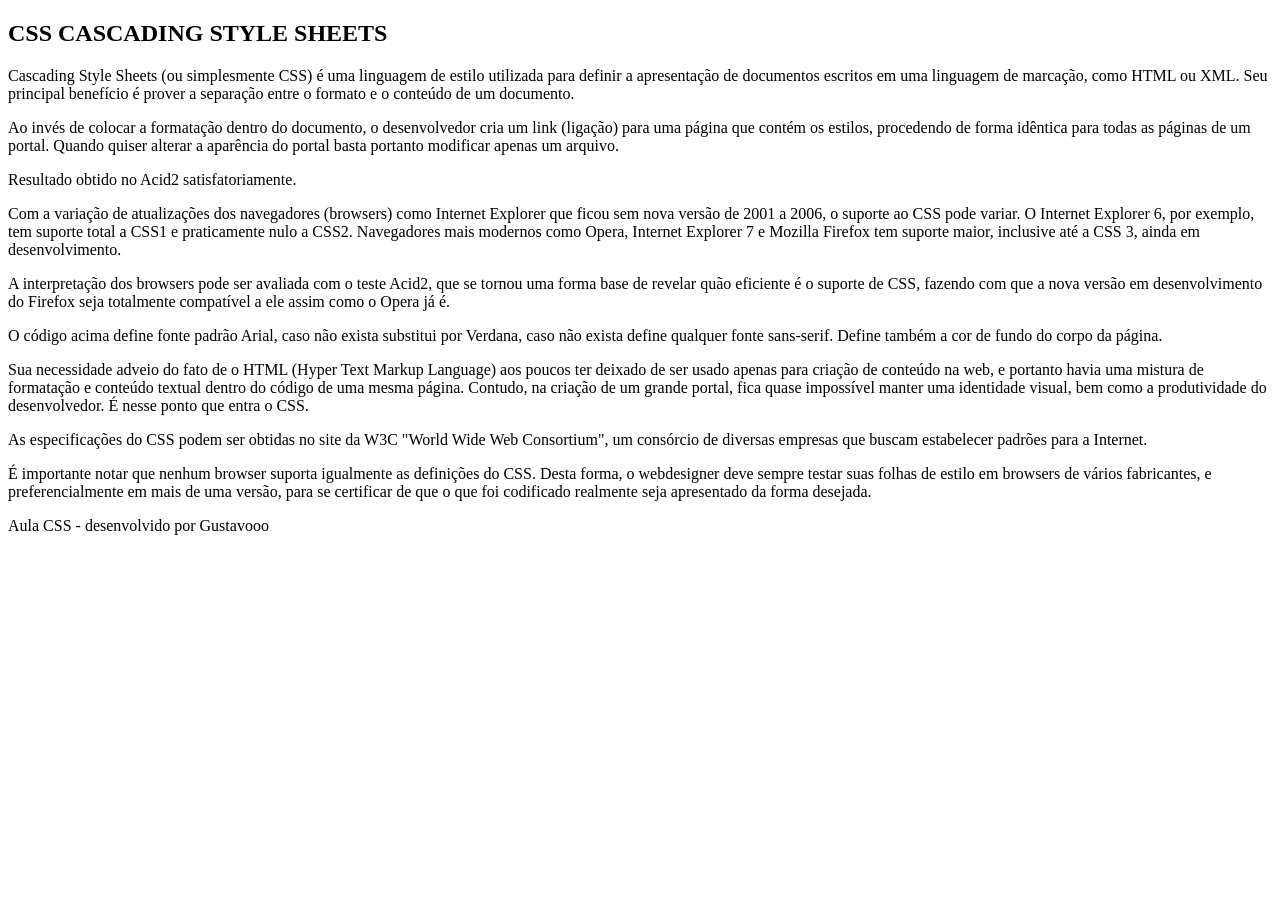
==== site/exercicio css/index.html @ ea927537 "salvando isso aqui" ====
<!DOCTYPE html>
<html lang="pt-br">
    <head>
        <meta charset="UTF-8"> 
        <meta name="viewport" content="width=device-width, initial-scale=1.0">
        <meta name="description" content="Introdução ao CSS">
        <meta name="keyword" content="css, html, web">
        <title>CSS</title>
    </head>
</head>
<body>
    <header id="topo">
        <ing src="./imagem/css.jpg" alt="imagem de fundo azul com 
        o texto CSS deixando arquivos menores">
    </header>
    <main id="Conteúdo">
        <section>
            <h1>CSS CASCADING STYLE SHEETS </h1>
            <p class="parágrafo"> Cascading Style Sheets (ou simplesmente CSS) é uma linguagem de estilo utilizada para definir a apresentação de documentos escritos em uma linguagem de marcação, como HTML ou XML. Seu principal benefício é prover a separação entre o formato e o conteúdo de um documento.</p>  

            <p class="parágrafo">Ao invés de colocar a formatação dentro do documento, o desenvolvedor cria um link (ligação) para uma página que contém os estilos, procedendo de forma idêntica para todas as páginas de um portal. Quando quiser alterar a aparência do portal basta portanto modificar apenas um arquivo.</p>

            <p class="parágrafo">Resultado obtido no Acid2 satisfatoriamente.</p>

            <p class="parágrafo">Com a variação de atualizações dos navegadores (browsers) como Internet Explorer que ficou sem nova versão de 2001 a 2006, o suporte ao CSS pode variar. O Internet Explorer 6, por exemplo, tem suporte total a CSS1 e praticamente nulo a CSS2. Navegadores mais modernos como Opera, Internet Explorer 7 e Mozilla Firefox tem suporte maior, inclusive até a CSS 3, ainda em desenvolvimento.</p>

            <p class="parágrafo">A interpretação dos browsers pode ser avaliada com o teste Acid2, que se tornou uma forma base de revelar quão eficiente é o suporte de CSS, fazendo com que a nova versão em desenvolvimento do Firefox seja totalmente compatível a ele assim como o Opera já é.</p>
            
            <p class="parágrafo"> O código acima define fonte padrão Arial, caso não exista substitui por Verdana, caso não exista define qualquer fonte sans-serif. Define também a cor de fundo do corpo da página.</p>
            
            <p class="parágrafo">Sua necessidade adveio do fato de o HTML (Hyper Text Markup Language) aos poucos ter deixado de ser usado apenas para criação de conteúdo na web, e portanto havia uma mistura de formatação e conteúdo textual dentro do código de uma mesma página. Contudo, na criação de um grande portal, fica quase impossível manter uma identidade visual, bem como a produtividade do desenvolvedor. É nesse ponto que entra o CSS.</p>

            <p class="parágrafo">As especificações do CSS podem ser obtidas no site da W3C "World Wide Web Consortium", um consórcio de diversas empresas que buscam estabelecer padrões para a Internet.</p>
            
            <p class="parágrafo">É importante notar que nenhum browser suporta igualmente as definições do CSS. Desta forma, o webdesigner deve sempre testar suas folhas de estilo em browsers de vários fabricantes, e preferencialmente em mais de uma versão, para se certificar de que o que foi codificado realmente seja apresentado da forma desejada.</p>
            <p></p>     
        </section>
</main>
<footer id="rodapé">
    <P>Aula CSS - desenvolvido por Gustavooo</P>

</footer>
</body>
</html>
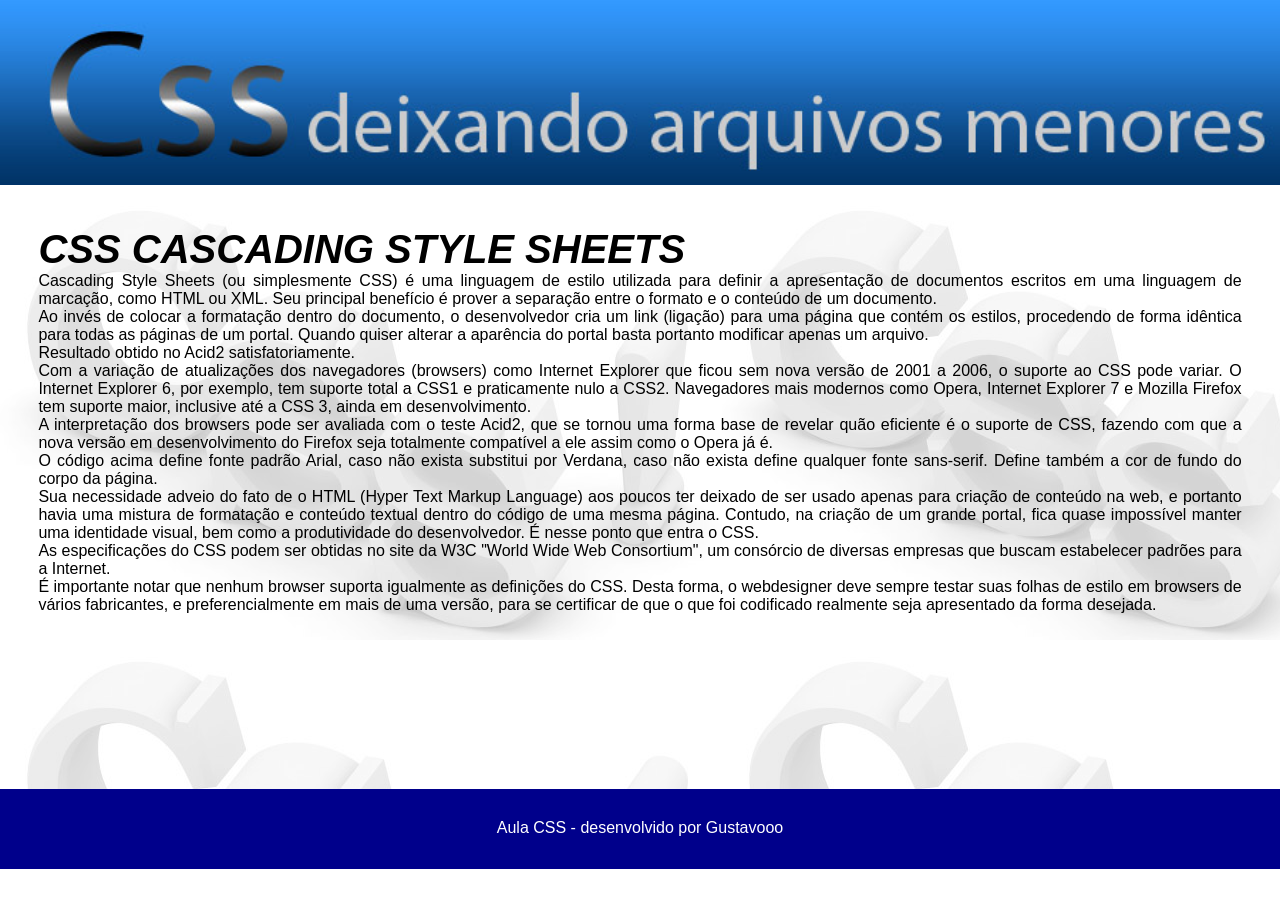
==== commit 1d8ad225: "salvando o css" ====
--- a/site/exercicio css/index.html
+++ b/site/exercicio css/index.html
@@ -6,37 +6,38 @@
         <meta name="description" content="Introdução ao CSS">
         <meta name="keyword" content="css, html, web">
         <title>CSS</title>
+        <link rel="stylesheet" href="./css/estilo.css">
     </head>
 </head>
 <body>
     <header id="topo">
-        <ing src="./imagem/css.jpg" alt="imagem de fundo azul com 
+        <img src="./imagem/css.jpg" id = "imgtopo" alt="imagem de fundo azul com 
         o texto CSS deixando arquivos menores">
     </header>
-    <main id="Conteúdo">
+    <main id="conteudo">
         <section>
             <h1>CSS CASCADING STYLE SHEETS </h1>
-            <p class="parágrafo"> Cascading Style Sheets (ou simplesmente CSS) é uma linguagem de estilo utilizada para definir a apresentação de documentos escritos em uma linguagem de marcação, como HTML ou XML. Seu principal benefício é prover a separação entre o formato e o conteúdo de um documento.</p>  
+            <p class="paragrafo"> Cascading Style Sheets (ou simplesmente CSS) é uma linguagem de estilo utilizada para definir a apresentação de documentos escritos em uma linguagem de marcação, como HTML ou XML. Seu principal benefício é prover a separação entre o formato e o conteúdo de um documento.</p>  
 
-            <p class="parágrafo">Ao invés de colocar a formatação dentro do documento, o desenvolvedor cria um link (ligação) para uma página que contém os estilos, procedendo de forma idêntica para todas as páginas de um portal. Quando quiser alterar a aparência do portal basta portanto modificar apenas um arquivo.</p>
+            <p class="paragrafo">Ao invés de colocar a formatação dentro do documento, o desenvolvedor cria um link (ligação) para uma página que contém os estilos, procedendo de forma idêntica para todas as páginas de um portal. Quando quiser alterar a aparência do portal basta portanto modificar apenas um arquivo.</p>
 
-            <p class="parágrafo">Resultado obtido no Acid2 satisfatoriamente.</p>
+            <p class="paragrafo">Resultado obtido no Acid2 satisfatoriamente.</p>
 
-            <p class="parágrafo">Com a variação de atualizações dos navegadores (browsers) como Internet Explorer que ficou sem nova versão de 2001 a 2006, o suporte ao CSS pode variar. O Internet Explorer 6, por exemplo, tem suporte total a CSS1 e praticamente nulo a CSS2. Navegadores mais modernos como Opera, Internet Explorer 7 e Mozilla Firefox tem suporte maior, inclusive até a CSS 3, ainda em desenvolvimento.</p>
+            <p class="paragrafo">Com a variação de atualizações dos navegadores (browsers) como Internet Explorer que ficou sem nova versão de 2001 a 2006, o suporte ao CSS pode variar. O Internet Explorer 6, por exemplo, tem suporte total a CSS1 e praticamente nulo a CSS2. Navegadores mais modernos como Opera, Internet Explorer 7 e Mozilla Firefox tem suporte maior, inclusive até a CSS 3, ainda em desenvolvimento.</p>
 
-            <p class="parágrafo">A interpretação dos browsers pode ser avaliada com o teste Acid2, que se tornou uma forma base de revelar quão eficiente é o suporte de CSS, fazendo com que a nova versão em desenvolvimento do Firefox seja totalmente compatível a ele assim como o Opera já é.</p>
+            <p class="paragrafo">A interpretação dos browsers pode ser avaliada com o teste Acid2, que se tornou uma forma base de revelar quão eficiente é o suporte de CSS, fazendo com que a nova versão em desenvolvimento do Firefox seja totalmente compatível a ele assim como o Opera já é.</p>
             
-            <p class="parágrafo"> O código acima define fonte padrão Arial, caso não exista substitui por Verdana, caso não exista define qualquer fonte sans-serif. Define também a cor de fundo do corpo da página.</p>
+            <p class="paragrafo"> O código acima define fonte padrão Arial, caso não exista substitui por Verdana, caso não exista define qualquer fonte sans-serif. Define também a cor de fundo do corpo da página.</p>
             
-            <p class="parágrafo">Sua necessidade adveio do fato de o HTML (Hyper Text Markup Language) aos poucos ter deixado de ser usado apenas para criação de conteúdo na web, e portanto havia uma mistura de formatação e conteúdo textual dentro do código de uma mesma página. Contudo, na criação de um grande portal, fica quase impossível manter uma identidade visual, bem como a produtividade do desenvolvedor. É nesse ponto que entra o CSS.</p>
+            <p class="paragrafo">Sua necessidade adveio do fato de o HTML (Hyper Text Markup Language) aos poucos ter deixado de ser usado apenas para criação de conteúdo na web, e portanto havia uma mistura de formatação e conteúdo textual dentro do código de uma mesma página. Contudo, na criação de um grande portal, fica quase impossível manter uma identidade visual, bem como a produtividade do desenvolvedor. É nesse ponto que entra o CSS.</p>
 
-            <p class="parágrafo">As especificações do CSS podem ser obtidas no site da W3C "World Wide Web Consortium", um consórcio de diversas empresas que buscam estabelecer padrões para a Internet.</p>
+            <p class="paragrafo">As especificações do CSS podem ser obtidas no site da W3C "World Wide Web Consortium", um consórcio de diversas empresas que buscam estabelecer padrões para a Internet.</p>
             
-            <p class="parágrafo">É importante notar que nenhum browser suporta igualmente as definições do CSS. Desta forma, o webdesigner deve sempre testar suas folhas de estilo em browsers de vários fabricantes, e preferencialmente em mais de uma versão, para se certificar de que o que foi codificado realmente seja apresentado da forma desejada.</p>
+            <p class="paragrafo">É importante notar que nenhum browser suporta igualmente as definições do CSS. Desta forma, o webdesigner deve sempre testar suas folhas de estilo em browsers de vários fabricantes, e preferencialmente em mais de uma versão, para se certificar de que o que foi codificado realmente seja apresentado da forma desejada.</p>
             <p></p>     
         </section>
 </main>
-<footer id="rodapé">
+<footer id="rodape">
     <P>Aula CSS - desenvolvido por Gustavooo</P>
 
 </footer>
--- a/site/exercicio css/css/estilo.css
+++ b/site/exercicio css/css/estilo.css
@@ -0,0 +1,50 @@
+* {
+    margin: 0;
+    padding: 0;
+}
+
+#topo {
+    width: 100%;
+    height: auto;
+}
+
+#imgtopo {
+    width: 100%;
+    height: auto;
+}
+
+#conteudo {
+    width: 100%;
+    min-height: 600px;
+    background-image: url(../imagem/bgcss.jpg);
+}
+
+section {
+    padding: 3%;
+}
+
+h1 {
+    font-family: Arial, Helvetica, sans-serif;
+    font-size: 40px;
+    font-style: italic;
+}
+
+.paragrafo {
+    font-family: Verdana, Geneva, Tahoma, sans-serif;
+    font-size: 16px;
+    text-align: justify;
+}
+
+#rodape {
+    width: 100%;
+    height: 80px;
+    text-align: center;
+    font-family: Verdana, Geneva, Tahoma, sans-serif;
+    font-size: 100%;
+    background-color: darkblue;
+    color: #fff;
+}
+
+#rodape p {
+    padding-top: 30px;
+}
